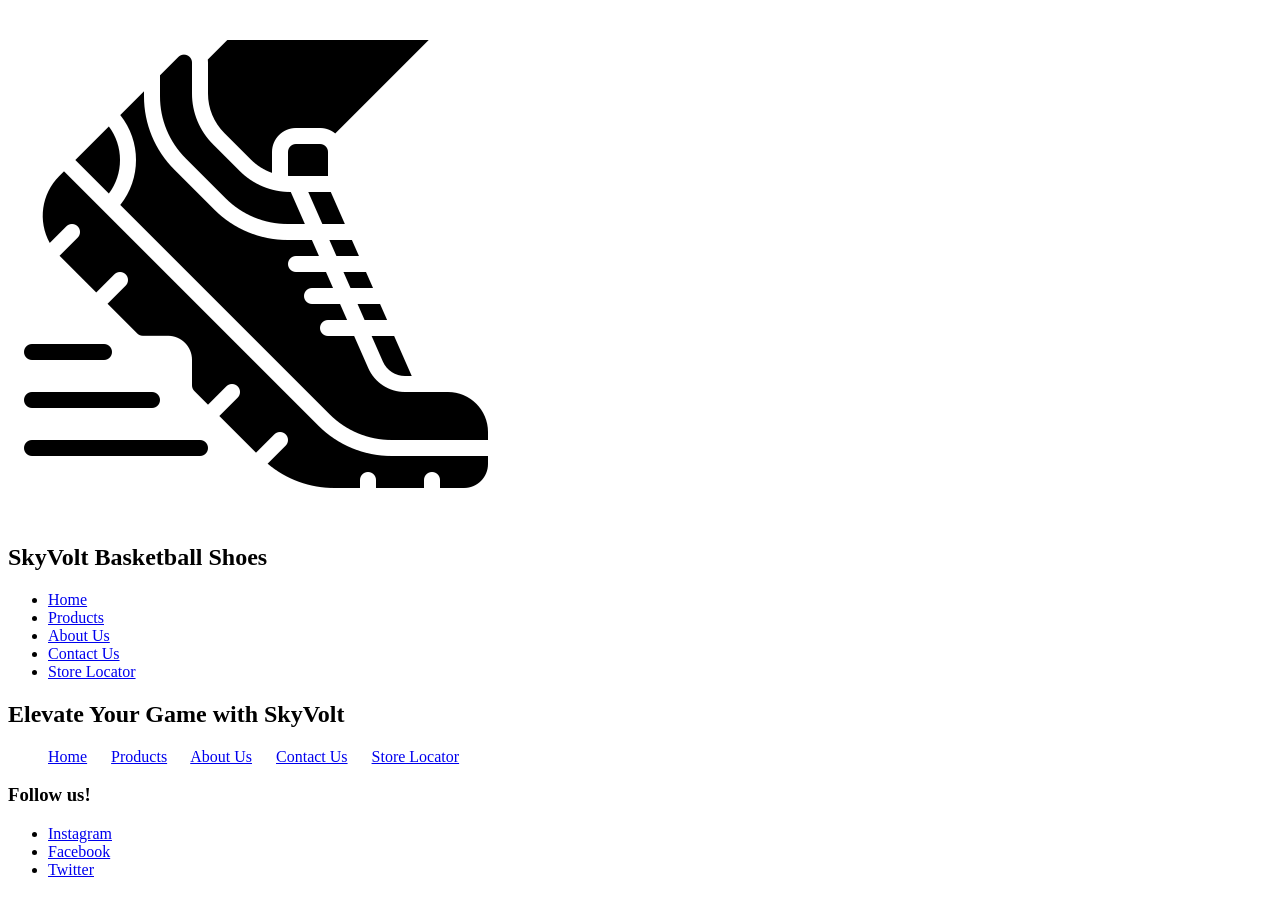
==== index.html @ 1b81579e "Add files via upload" ====
<!DOCTYPE html>
<html lang="en">
<head>
    <meta charset="UTF-8">
    <meta name="viewport" content="width=device-width, initial-scale=1.0">
    <title>SkyVolt Basketball Shoes</title>
    <link rel="stylesheet" href="site.css">
</head>
<body>

    <div>
        <header>
            <img src="images/running.png" alt="A sneaker representing the company's logo" class="logo">
            <h2>SkyVolt Basketball Shoes</h2>
        </header>

        <nav>
            <ul>
                <li><a href="index.html">Home</a></li>
                <li><a href="products.html">Products</a></li>
                <li><a href="about.html">About Us</a></li>
                <li><a href="contact.html">Contact Us</a></li>
                <li><a href="store-locator.html">Store Locator</a></li>
            </ul>
        </nav>
    </div>

    <section class="background">
        <h2>Elevate Your Game with SkyVolt</h2>
    </section>
    
    <footer>
        <nav>
            <ul>
                <a href="index.html">Home</a>&nbsp; &nbsp; &nbsp;
                <a href="products.html">Products</a>&nbsp; &nbsp; &nbsp;
                <a href="about.html">About Us</a>&nbsp; &nbsp; &nbsp;
                <a href="contact.html">Contact Us</a>&nbsp; &nbsp; &nbsp;
                <a href="store-locator.html">Store Locator</a>&nbsp; &nbsp; &nbsp;
            </ul>
        </nav>

        <div>
            <h3>Follow us!</h3>
            <ul class="social-links">
                <li><a href="#">Instagram</a></li>
                <li><a href="#">Facebook</a></li>
                <li><a href="#">Twitter</a></li>
            </ul>
        </div>
    </footer>

</body>
</html>
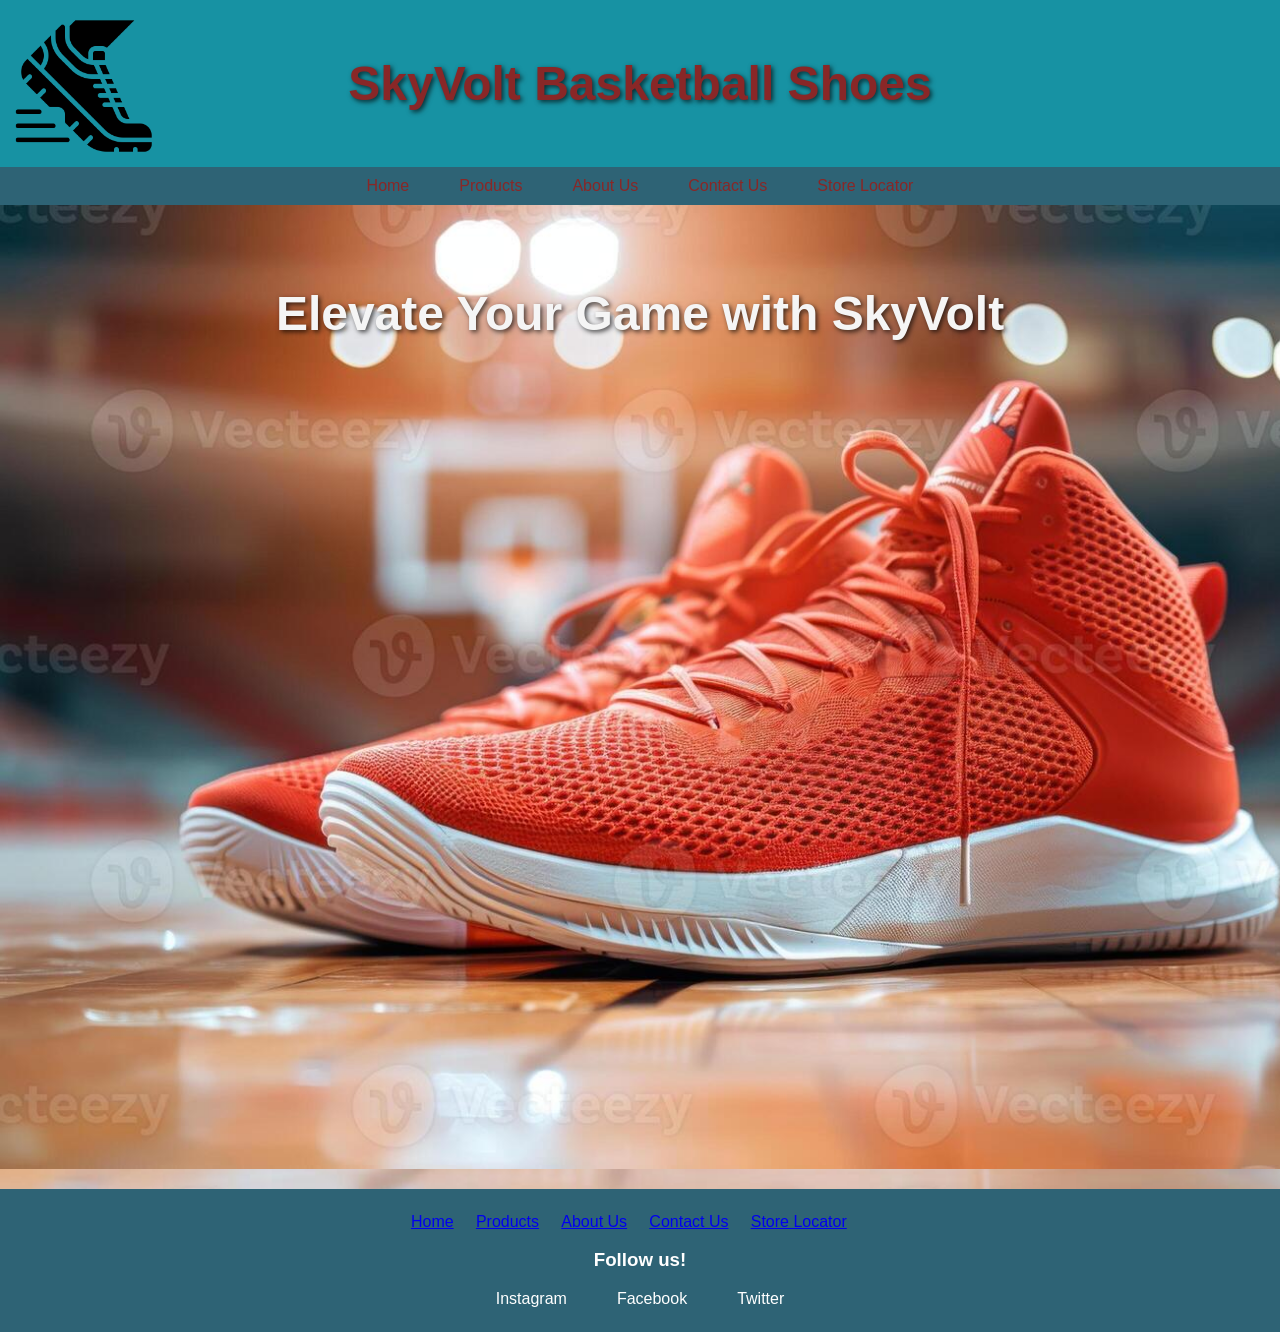
==== commit 4a6e9e99: "Add files via upload" ====
--- a/index.html
+++ b/index.html
@@ -4,7 +4,7 @@
     <meta charset="UTF-8">
     <meta name="viewport" content="width=device-width, initial-scale=1.0">
     <title>SkyVolt Basketball Shoes</title>
-    <link rel="stylesheet" href="site.css">
+    <link rel="stylesheet" href="./styles/site.css">
 </head>
 <body>
 
--- a/styles/site.css
+++ b/styles/site.css
@@ -0,0 +1,295 @@
+body {
+    font-family: Arial, Helvetica, sans-serif;
+    margin: 0;
+    padding: 0;
+    background-color: #dfe9ec; 
+    background: url("../images/orangeshoe.jpeg") no-repeat center center/cover;
+    background-size: cover;
+    background-position: center;
+    min-height:100vh; 
+}
+
+header {
+    background-color: #1792a3;
+    color: rgb(137, 39, 39);
+    padding: 1rem;
+    text-align: center;
+}
+
+header {
+    position: relative;
+}
+
+img {
+    width: 100%; 
+    height: auto; 
+    max-width: 100px; 
+    max-height: 500px; 
+    object-fit: cover; 
+}
+
+.logo {
+    position: absolute;
+    top: 0;
+    left: 0;
+    width: 150px;
+    padding: 11px;
+}
+
+nav ul {
+    display: flex;
+    justify-content: center;
+    padding: 0;
+    list-style: none;
+    background-color: #2e6375;
+    margin: 0;
+}
+
+nav ul li {
+    margin: 0 15px;
+}
+
+nav ul li a {
+    color: rgb(137, 39, 39);
+    text-decoration: none;
+    padding: 10px;
+    display: block;
+}
+
+nav ul li a:hover {
+    background-color: #333;
+}
+
+section {
+    padding: 2rem;
+    text-align: center;
+}
+
+.background {
+    background-image: URL(../images/orangeshoe.jpeg);
+    background-size: cover;
+    color: whitesmoke;
+    font-size: 16px;
+    line-height: 1.6;
+    min-height: 100vh;
+}
+
+h2 {
+    font-size: 48px;
+    text-shadow: 2px 2px 5px rgba(0, 0, 0, 0.7);
+}
+
+footer {
+    margin-top: 20px;
+    text-align: center;
+    padding: 1.5rem 0;
+    background-color: #2e6375;
+    color: #fff;
+    margin-top: 30;
+    padding-top: 20;
+}
+
+footer ul {
+    list-style: none; 
+    padding: 0; 
+    margin: 0; 
+    display: flex;
+    justify-content: center;
+}
+
+footer ul li {
+    margin: 0 15px; 
+}
+
+footer ul li a {
+    color: #fff; 
+    text-decoration: none; 
+    padding: 10px; 
+}
+
+footer ul li a:hover {
+    background-color: #333; 
+}
+
+small {
+    color: rgb(137, 39, 39);
+}
+.orangeback {
+    background: rgba(171, 41, 15, 0.475);
+    padding: 10px;
+    border: 3px solid #c85212a9;
+    border-radius: 10px;
+    margin: 60px;
+}
+
+.blueback {
+    background: rgba(83, 106, 190, 0.784);
+    padding: 10px;
+    border: 3px solid #1525d1;
+    border-radius: 10px;
+    margin: 60px;
+}
+
+.orangeback ul {
+    list-style: none; 
+    padding: 0; 
+    margin: 0; 
+}
+
+.orangeback ul li {
+    padding-left: 0; 
+    margin-bottom: 5px;
+}
+.blueback ul {
+    list-style: none; 
+    padding: 0; 
+    margin: 0; 
+}
+
+.blueback ul li {
+    padding-left: 0; 
+    margin-bottom: 5px;
+}
+
+img {
+    max-width: 100%;
+    height: auto;
+}
+
+table {
+    width: 100%;
+    border-collapse: collapse;
+    margin: 20px 0;
+    background-color: white;
+}
+
+table th, table td {
+    border: 1px solid white;
+    padding: 8px;
+    text-align: center;
+}
+
+table th {
+    background-color: #1a73a7;
+    font-weight: bold;
+}
+
+table tr:nth-child(even) {
+    background-color: #f9f9f9;
+}
+
+table tr:hover {
+    background-color: #0d88a1;
+}
+
+ul.top-locations {
+    list-style: none;
+    padding: 0;
+    margin: 0;
+}
+
+.location-form {
+    max-width: 400px;
+    margin: 20px auto; 
+    padding: 20px;
+    background-color: whitesmoke; 
+    box-shadow: 0 4px 6px rgb(196, 49, 49); 
+    border-radius: 8px; 
+    text-align: left;
+}
+
+.location-form label {
+    display: block;
+    font-weight: bold;
+    margin-bottom: 8px;
+    color: #333; 
+}
+
+.location-form input[type="text"] {
+    width: 100%;
+    padding: 10px;
+    margin-bottom: 15px;
+    border: 1px solid #ccc;
+    border-radius: 4px;
+    font-size: 14px;
+    box-sizing: border-box;
+}
+
+.location-form button {
+    width: 100%;
+    padding: 10px;
+    background-color: #1a73a7; 
+    color: #fff; 
+    border: none;
+    border-radius: 4px;
+    font-size: 16px;
+    cursor: pointer;
+    transition: background-color 0.3s ease;
+}
+
+.location-form button:hover {
+    background-color: #145a7c; 
+}
+
+
+@media screen and (max-width: 768px) {
+    header {
+        text-align: left;
+        padding: 1rem 2rem;
+    }
+
+    header h2 {
+        font-size: 28px;
+    }
+
+    .logo {
+        width: 120px;
+    }
+
+    nav ul {
+        flex-direction: column;
+        text-align: center;
+        padding: 10px;
+    }
+
+    nav ul li {
+        margin: 10px 0;
+    }
+
+    section {
+        padding: 1.5rem;
+    }
+
+    .background {
+        background-size: cover;
+    }
+
+    footer {
+        padding: 1rem;
+        font-size: 14px;
+    }
+
+    footer nav ul {
+        flex-direction: column;
+        padding: 0;
+    }
+
+    footer nav ul li {
+        margin: 5px 0;
+    }
+
+    .location-form {
+        max-width: 100%;
+        padding: 15px;
+    }
+
+    .social-links {
+        display: flex;
+        flex-direction: column;
+        padding: 0;
+    }
+
+    .social-links li {
+        margin: 5px
+    }
+}
